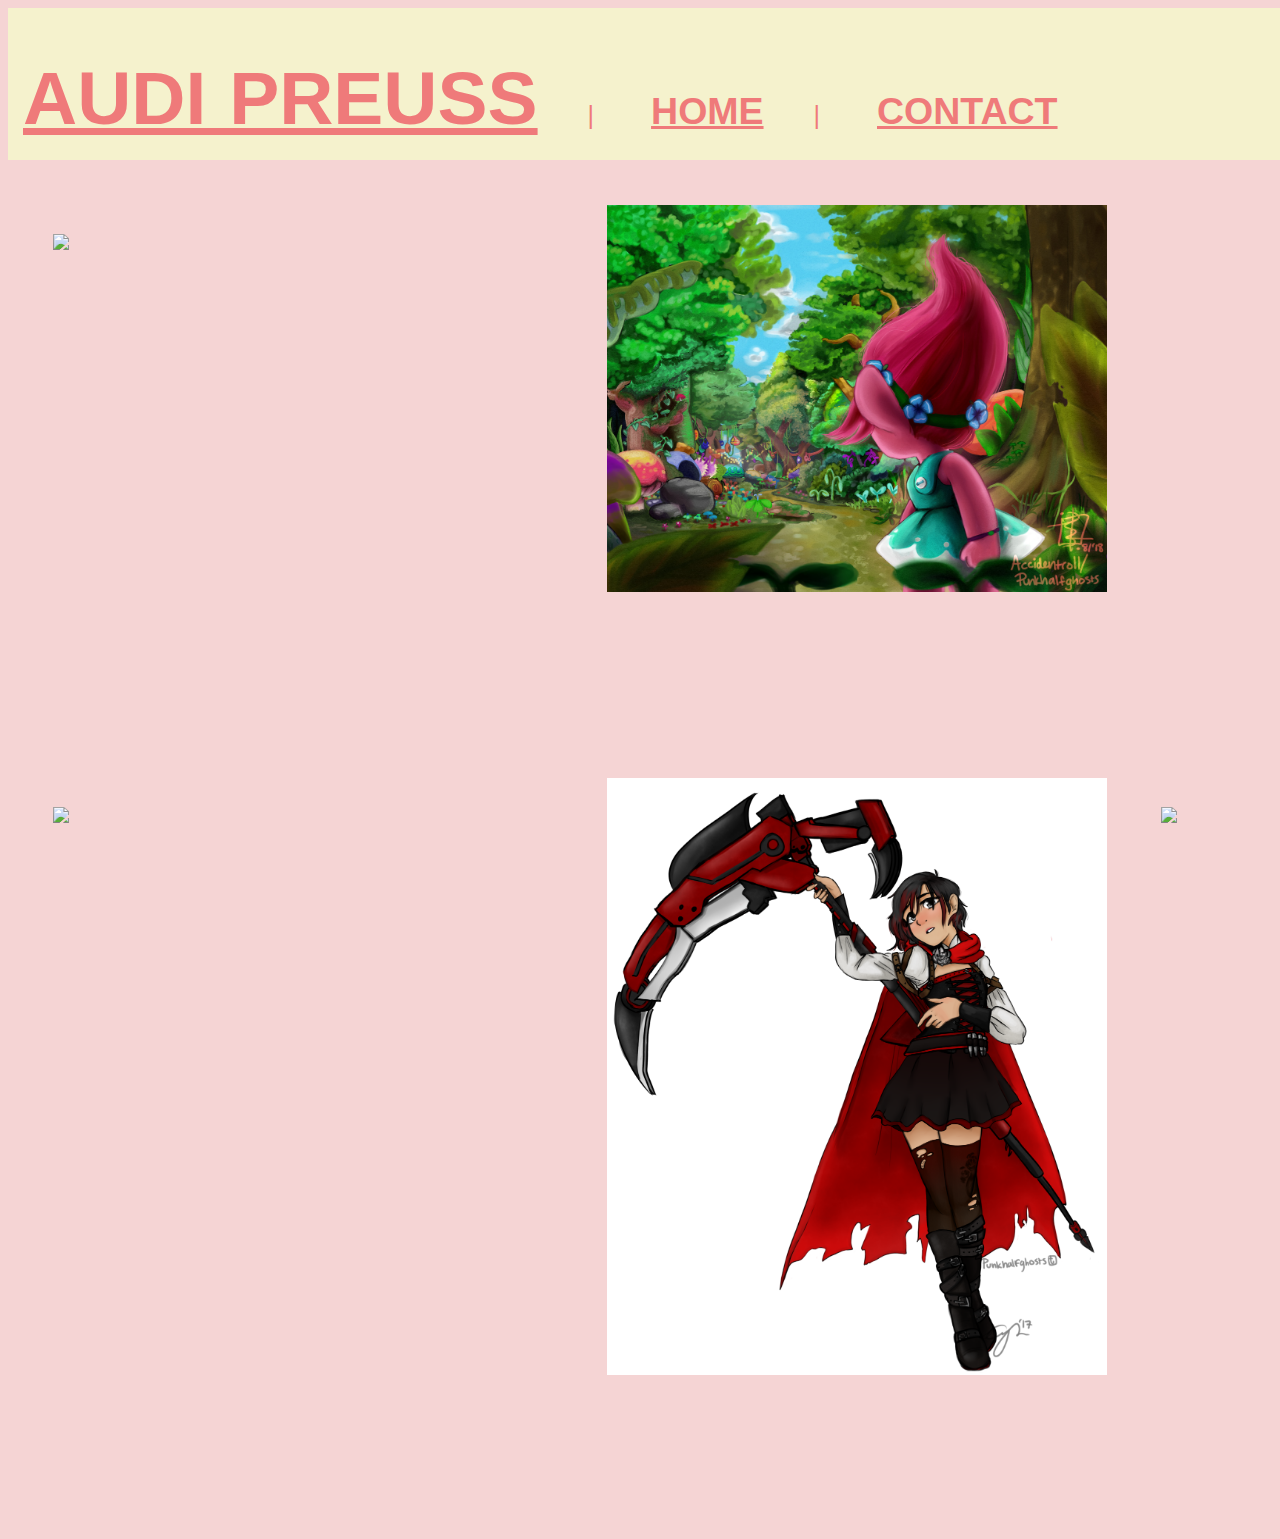
==== index.html @ 6786981c "change1" ====
<!doctype html>
<html>
<head>
<meta charset="utf-8">
<title>audifinal</title>
<style>
      body {
        font-family: Arial, sans-serif;
        line-height: 0;
      }
      h1 {
        text-align: center;
      }
      ul {
        padding: 0;
      }
      ul li {
        list-style-type: none;
        display: inline-block;
        margin-right: 0px;
      }
      a {
        display: block;
        color: #ef7a7a;
      }
    </style>
<link href="file.txt.css" rel="stylesheet" type="text/css">
<link href="wow.css" rel="stylesheet" type="text/css">
</head>

<body>
<div class="grid-container">
  <div class="header">
    <header>
      <nav>
        <ul>
            <li><a href="index.html"><h1>Audi preuss</h1></a></li>  |  
          <li><a href="about.html"><h2>HOME</h2></a></li>  |  
          <li><a href="contact.html"><h2>CONTACT</h2></a></li>
        </ul>
      </nav>
    </header></div>
      <div class="Gap-2"><p>  </p><p>  </p></div>
  <div class="one"><div id="bite"> 
<div id="thekey"><img src="/images/img1.png"></div>
<div class="death">
<div id="actualnews">
<p>Background practice. </p>8 Hours.<p>Photoshop</p><p>Huion Kamvas.</p>
</div>
</div></div></div>
  <div class="two"><div id="bite"> 
<div id="thekey"><img src="/images/Img5.jpg"></div>
<div class="death">
<div id="actualnews">
<p>Background practice, 8 hours.</p>Paint Tool SAI.<p>Huion WH1409</p>
</div>
</div></div></div>
  <div class="three"><div id="bite"> 
<div id="thekey"><iframe width="460" height="315" src="https://www.youtube.com/embed/EFI5Pm4w9nE" title="YouTube video player" frameborder="0" allow="accelerometer; autoplay; clipboard-write; encrypted-media; gyroscope; picture-in-picture" allowfullscreen></iframe></div>
<div class="death">
<div id="actualnews">
<p>Animation progress of an upcoming project.</p><p>20+ Hours progress.</p>Huion Kmavas.<p>Photoshop.</p>
</div>
</div></div></div>
      <div class="gap-1"><p>  </p><p>  </p></div>
  <div class="four"><div id="bite"> 
<div id="thekey"><img src="/images/img2.png"></div>
<div class="death">
<div id="actualnews">
<p>8 hours </p>Photoshop<p>Huion Kamvas 20 Tablet.</p><p>Made for a Fan Zine.</p>
</div>
</div></div></div>
  <div class="five"><div id="bite"> 
<div id="thekey"><img src="/images/img4.png"></div>
<div class="death">
<div id="actualnews">
<p>Ruby Rose from RWBY.</p>5 hours.<p>Paint Tool SAI.</p><p>Huion Giano WH1409.</p>
</div>
</div></div></div>
  <div class="six"><div id="bite"> 
<div id="thekey"><img src="/images/img6.png"></div>
<div class="death">
<div id="actualnews">
<p>Work in progress, 4 hours in.</p>Huion Kamvas.<p>Photoshop</p>
</div>
</div></div></div>
</div>
</body>
</html>
---- wow.css ----
body {background-color: #f5d4d4;}

.grid-container {
  display: grid;
  grid-template-columns: auto auto auto;
  grid-template-rows: 10% 75px auto 75px auto;
  gap: 5px 5px;
  grid-template-areas:
    "header header header"
    "gap-1 gap-1 gap-1"
    "one two three"
    "Gap-2 Gap-2 Gap-2"
    "four five six";
}

.header { grid-area: header; 
  padding: 15px;
  text-align: left;
  text-align: top;
  background: #f5f2cd;
  color: #ef7a7a;
  font-size: 25px;
}

.Gap-2 { grid-area: Gap-2; }

.one { grid-area: one; }

.two { grid-area: two; }

.three { grid-area: three; }

.four { grid-area: four; }

.five { grid-area: five; }

.six { grid-area: six; }

.gap-1 { grid-area: gap-1; }

.header { grid-area: header; }



h1 {
font-family: Verdana, Geneva, sans-serif;
font-size: 75px;
align; left
letter-spacing: 2px;
word-spacing: 2px;
color: #ef7a7a;
font-weight: 700;
text-decoration: none;
font-style: normal;
font-variant: normal;
text-transform: uppercase;
}

h2 {
  display: block;
font-size: 55px;
  font-size: 1.5em;
  margin-top: 0.83em;
  margin-bottom: 0.83em;
  margin-left: 0;
  margin-right: 0;
  font-weight: italic;
}


#bite
#bite a{
display:block
}
#bite .death {
margin-top:0px;filter: alpha(opacity = 0);
opacity:0;-webkit-transition: all 0.5s ease-out;
-moz-transition: all 0.5s ease-out;transition: all 0.5s ease-out;
}

#bite:hover .death {
margin-top:0px;
-webkit-transition: all 0.8s ease-out;
-moz-transition: all 0.8s ease-out;
transition: all 0.8s ease-out;
filter: alpha(opacity = 100);
filter: alpha(opacity = 100);
opacity:100;
}

#actualnews {
font-family: Verdana, Geneva, sans-serif;
font-size:15px;
color: #ef7a7a;
width:500px;
height:auto;
padding-top:3px;
border:2px solid#ef7a7a;
margin-left: 45px;
margin-top:30px;
margin-bottom:30px;
text-align:center;
position:auto;
   left10px;
    top:30px;
}

#thekey img{
width:500px;
margin-top: -40px;
margin-left: 45px;
position:auto;
   left30px;
    top:10px;
filter: alpha(opacity = 100);
opacity:100;
-webkit-transition: all 0.8s ease-out;
-moz-transition: all 0.8s ease-out;
transition: all 0.8s ease-out;
}

#bite:hover #thekey img  { 
margin-top:0px;
-webkit-transition: all 0.8s ease-out;
-moz-transition: all 0.8s ease-out;
transition: all 0.8s ease-out;
filter: alpha(opacity = 00);
filter: alpha(opacity = 00);
opacity:20;
}
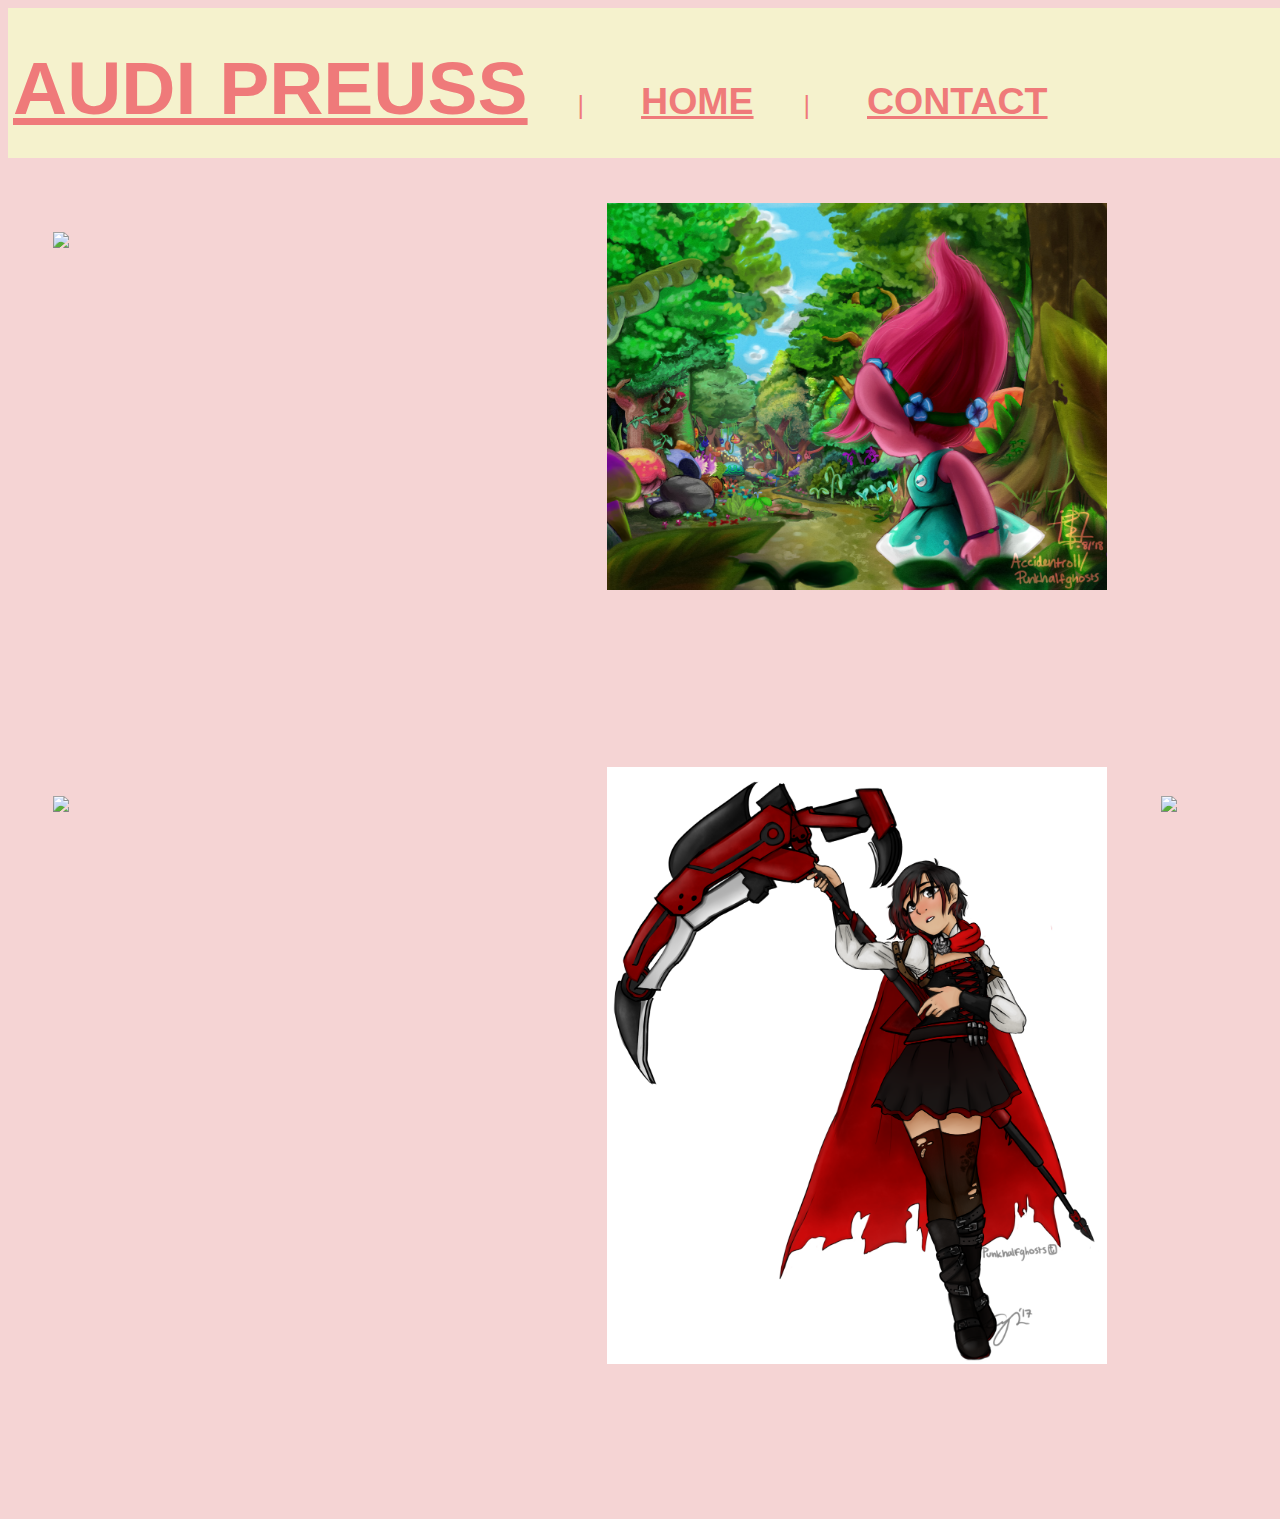
==== commit 6b8f952c: "try2" ====
--- a/index.html
+++ b/index.html
@@ -78,7 +78,7 @@
 </div>
 </div></div></div>
   <div class="six"><div id="bite"> 
-<div id="thekey"><img src="/images/img6.png"></div>
+<div id="thekey"><img src="fnal/images/img6.png"></div>
 <div class="death">
 <div id="actualnews">
 <p>Work in progress, 4 hours in.</p>Huion Kamvas.<p>Photoshop</p>
--- a/wow.css
+++ b/wow.css
@@ -14,7 +14,7 @@
 }
 
 .header { grid-area: header; 
-  padding: 15px;
+  padding: 5px;
   text-align: left;
   text-align: top;
   background: #f5f2cd;
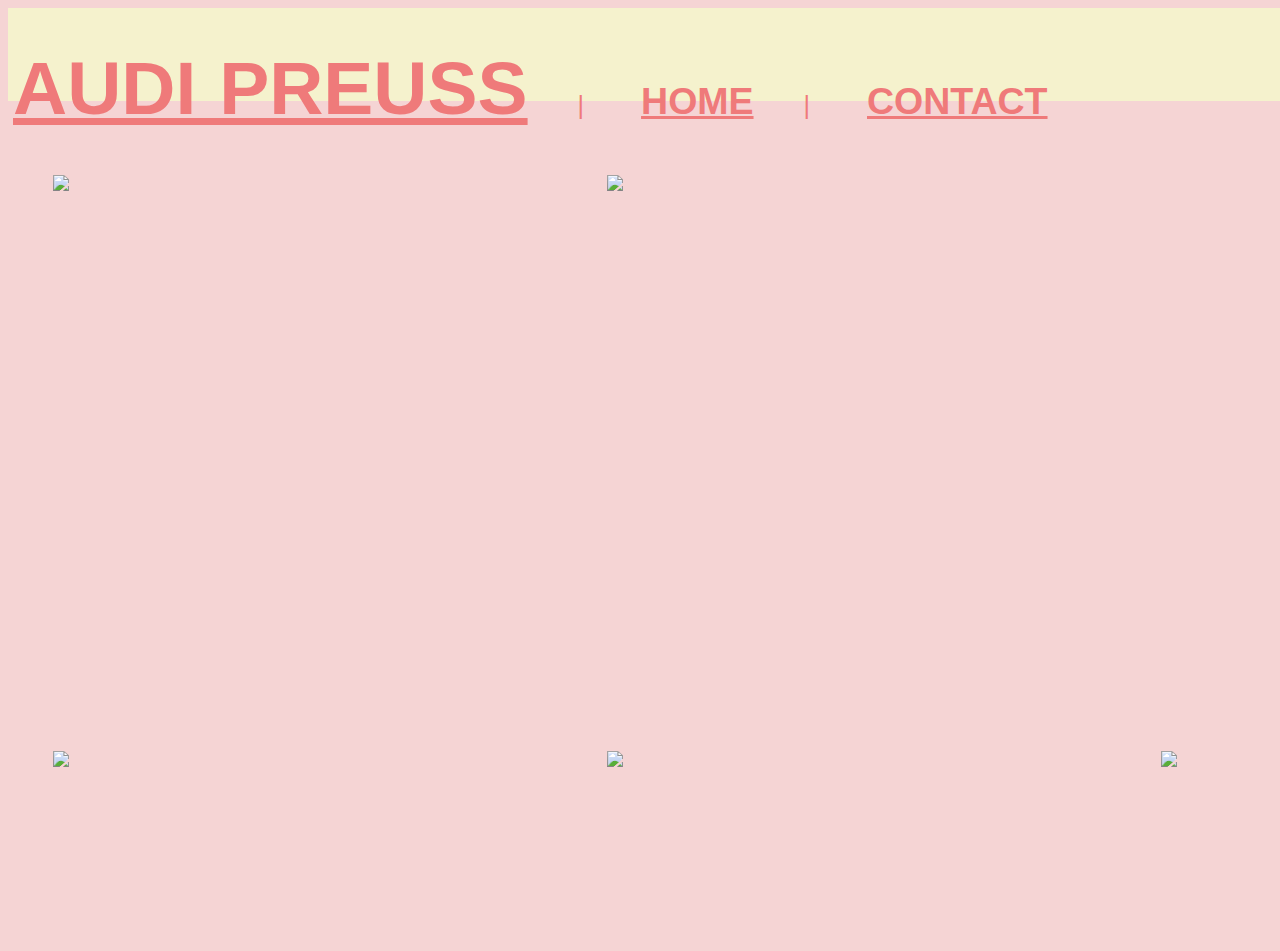
==== commit 78e75c68: "try3" ====
--- a/index.html
+++ b/index.html
@@ -42,14 +42,14 @@
     </header></div>
       <div class="Gap-2"><p>  </p><p>  </p></div>
   <div class="one"><div id="bite"> 
-<div id="thekey"><img src="/images/img1.png"></div>
+<div id="thekey"><img src="https://64.media.tumblr.com/a06b5b3e90c148ddd416d85fd5b4c2e1/403fc7b44dec3b22-36/s2048x3072/9c1952ec94bd655b3303c51e93af4bef57a86cc6.png"></div>
 <div class="death">
 <div id="actualnews">
 <p>Background practice. </p>8 Hours.<p>Photoshop</p><p>Huion Kamvas.</p>
 </div>
 </div></div></div>
   <div class="two"><div id="bite"> 
-<div id="thekey"><img src="/images/Img5.jpg"></div>
+<div id="thekey"><img src="https://64.media.tumblr.com/7377e0bbbf2b6c16d7864d77c763a12e/403fc7b44dec3b22-a2/s1280x1920/ad4e0c98177042d59e2371cf72a9bb33f20cbdc7.jpg"></div>
 <div class="death">
 <div id="actualnews">
 <p>Background practice, 8 hours.</p>Paint Tool SAI.<p>Huion WH1409</p>
@@ -64,21 +64,21 @@
 </div></div></div>
       <div class="gap-1"><p>  </p><p>  </p></div>
   <div class="four"><div id="bite"> 
-<div id="thekey"><img src="/images/img2.png"></div>
+<div id="thekey"><img src="https://64.media.tumblr.com/3f6bc852a55a4dfca2af73bc185f4a8b/403fc7b44dec3b22-10/s2048x3072/fdfb8713c7a9aa9463cc7f0621b29c2bc9717cf5.png"></div>
 <div class="death">
 <div id="actualnews">
 <p>8 hours </p>Photoshop<p>Huion Kamvas 20 Tablet.</p><p>Made for a Fan Zine.</p>
 </div>
 </div></div></div>
   <div class="five"><div id="bite"> 
-<div id="thekey"><img src="/images/img4.png"></div>
+<div id="thekey"><img src="https://64.media.tumblr.com/0781eb0bd427a1c3b49238898effcf14/403fc7b44dec3b22-c6/s2048x3072/b1c7eacdb16d6768e3cb96fc45d49160096e09a3.png"></div>
 <div class="death">
 <div id="actualnews">
 <p>Ruby Rose from RWBY.</p>5 hours.<p>Paint Tool SAI.</p><p>Huion Giano WH1409.</p>
 </div>
 </div></div></div>
   <div class="six"><div id="bite"> 
-<div id="thekey"><img src="fnal/images/img6.png"></div>
+<div id="thekey"><img src="https://64.media.tumblr.com/2e424241469d9e39e56f3a78a7eb7029/403fc7b44dec3b22-16/s2048x3072/8a1b61b53f602e5a5df3c81a0a30a27c202087a2.png"></div>
 <div class="death">
 <div id="actualnews">
 <p>Work in progress, 4 hours in.</p>Huion Kamvas.<p>Photoshop</p>
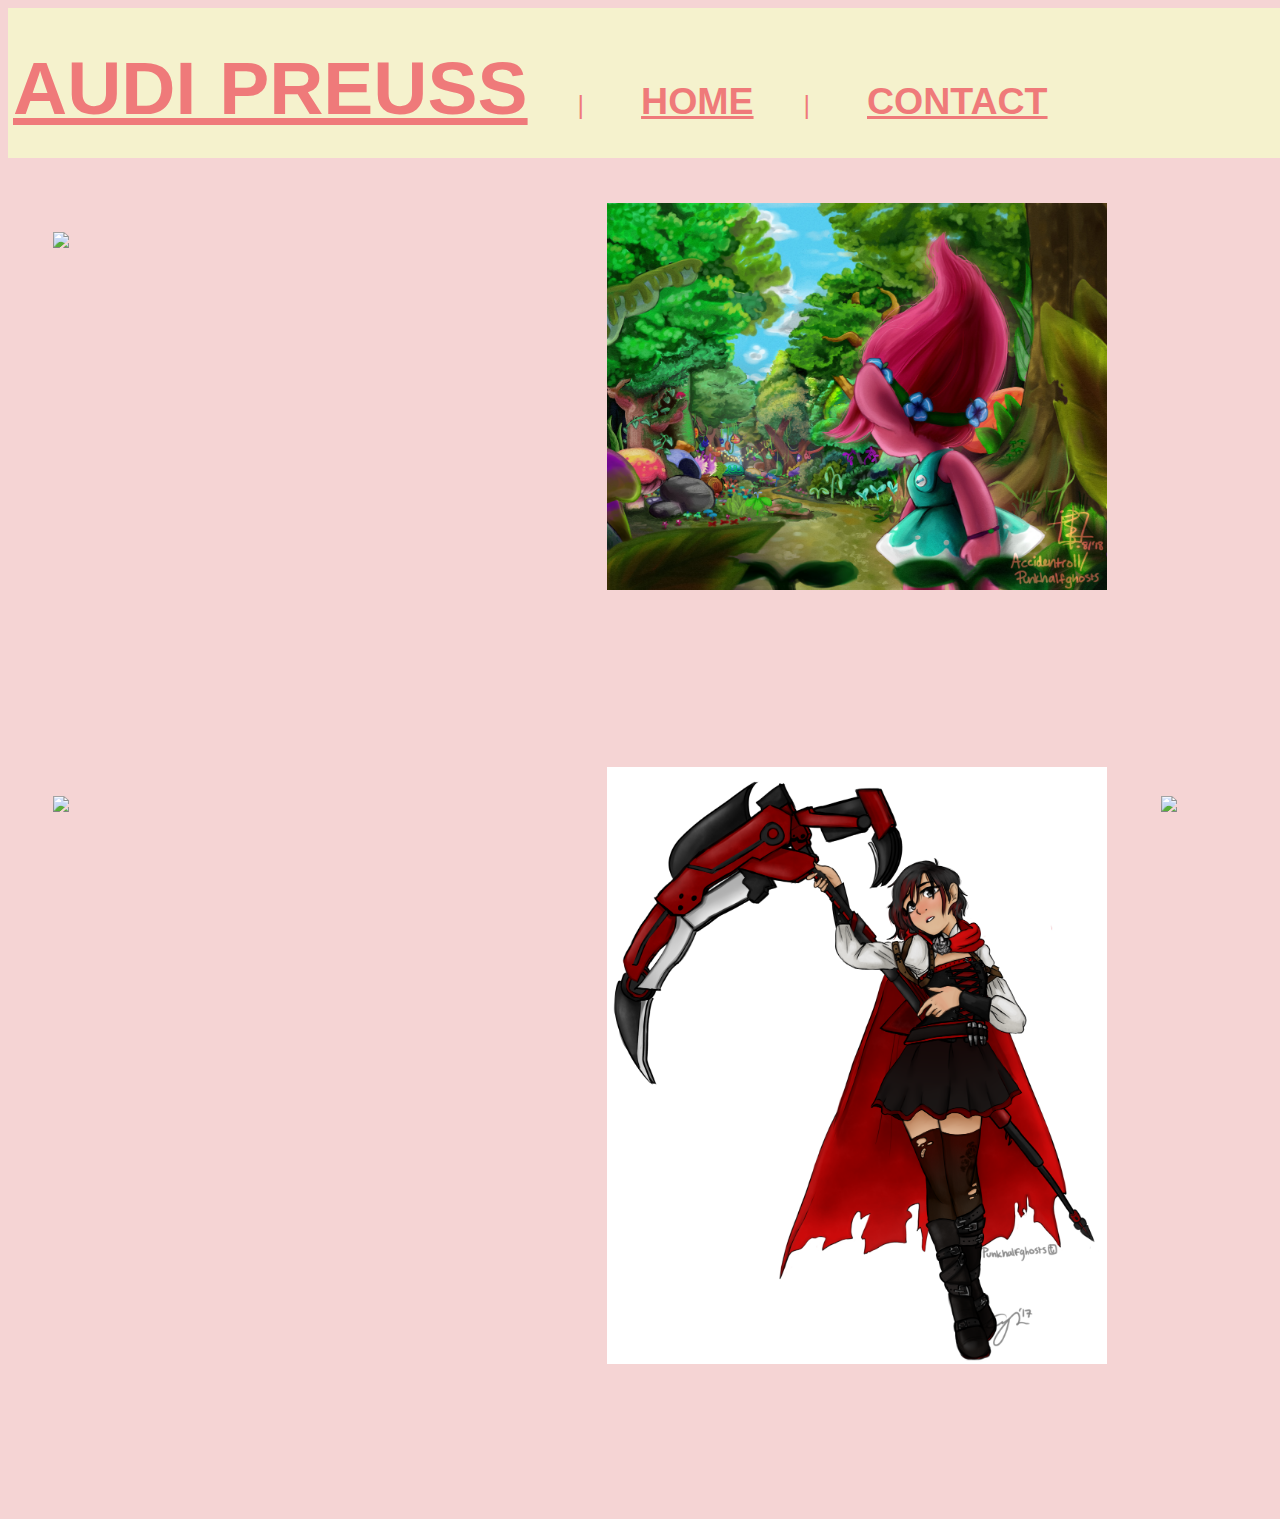
==== commit 6da0352f: "TRYAGAINAAAAA" ====
--- a/index.html
+++ b/index.html
@@ -42,14 +42,14 @@
     </header></div>
       <div class="Gap-2"><p>  </p><p>  </p></div>
   <div class="one"><div id="bite"> 
-<div id="thekey"><img src="https://64.media.tumblr.com/a06b5b3e90c148ddd416d85fd5b4c2e1/403fc7b44dec3b22-36/s2048x3072/9c1952ec94bd655b3303c51e93af4bef57a86cc6.png"></div>
+<div id="thekey"><img src="images/img1.png"></div>
 <div class="death">
 <div id="actualnews">
 <p>Background practice. </p>8 Hours.<p>Photoshop</p><p>Huion Kamvas.</p>
 </div>
 </div></div></div>
   <div class="two"><div id="bite"> 
-<div id="thekey"><img src="https://64.media.tumblr.com/7377e0bbbf2b6c16d7864d77c763a12e/403fc7b44dec3b22-a2/s1280x1920/ad4e0c98177042d59e2371cf72a9bb33f20cbdc7.jpg"></div>
+<div id="thekey"><img src="images/Img5.jpg"></div>
 <div class="death">
 <div id="actualnews">
 <p>Background practice, 8 hours.</p>Paint Tool SAI.<p>Huion WH1409</p>
@@ -64,21 +64,21 @@
 </div></div></div>
       <div class="gap-1"><p>  </p><p>  </p></div>
   <div class="four"><div id="bite"> 
-<div id="thekey"><img src="https://64.media.tumblr.com/3f6bc852a55a4dfca2af73bc185f4a8b/403fc7b44dec3b22-10/s2048x3072/fdfb8713c7a9aa9463cc7f0621b29c2bc9717cf5.png"></div>
+<div id="thekey"><img src="images/img2.png"></div>
 <div class="death">
 <div id="actualnews">
 <p>8 hours </p>Photoshop<p>Huion Kamvas 20 Tablet.</p><p>Made for a Fan Zine.</p>
 </div>
 </div></div></div>
   <div class="five"><div id="bite"> 
-<div id="thekey"><img src="https://64.media.tumblr.com/0781eb0bd427a1c3b49238898effcf14/403fc7b44dec3b22-c6/s2048x3072/b1c7eacdb16d6768e3cb96fc45d49160096e09a3.png"></div>
+<div id="thekey"><img src="images/img4.png"></div>
 <div class="death">
 <div id="actualnews">
 <p>Ruby Rose from RWBY.</p>5 hours.<p>Paint Tool SAI.</p><p>Huion Giano WH1409.</p>
 </div>
 </div></div></div>
   <div class="six"><div id="bite"> 
-<div id="thekey"><img src="https://64.media.tumblr.com/2e424241469d9e39e56f3a78a7eb7029/403fc7b44dec3b22-16/s2048x3072/8a1b61b53f602e5a5df3c81a0a30a27c202087a2.png"></div>
+<div id="thekey"><img src="images/img6.png"></div>
 <div class="death">
 <div id="actualnews">
 <p>Work in progress, 4 hours in.</p>Huion Kamvas.<p>Photoshop</p>
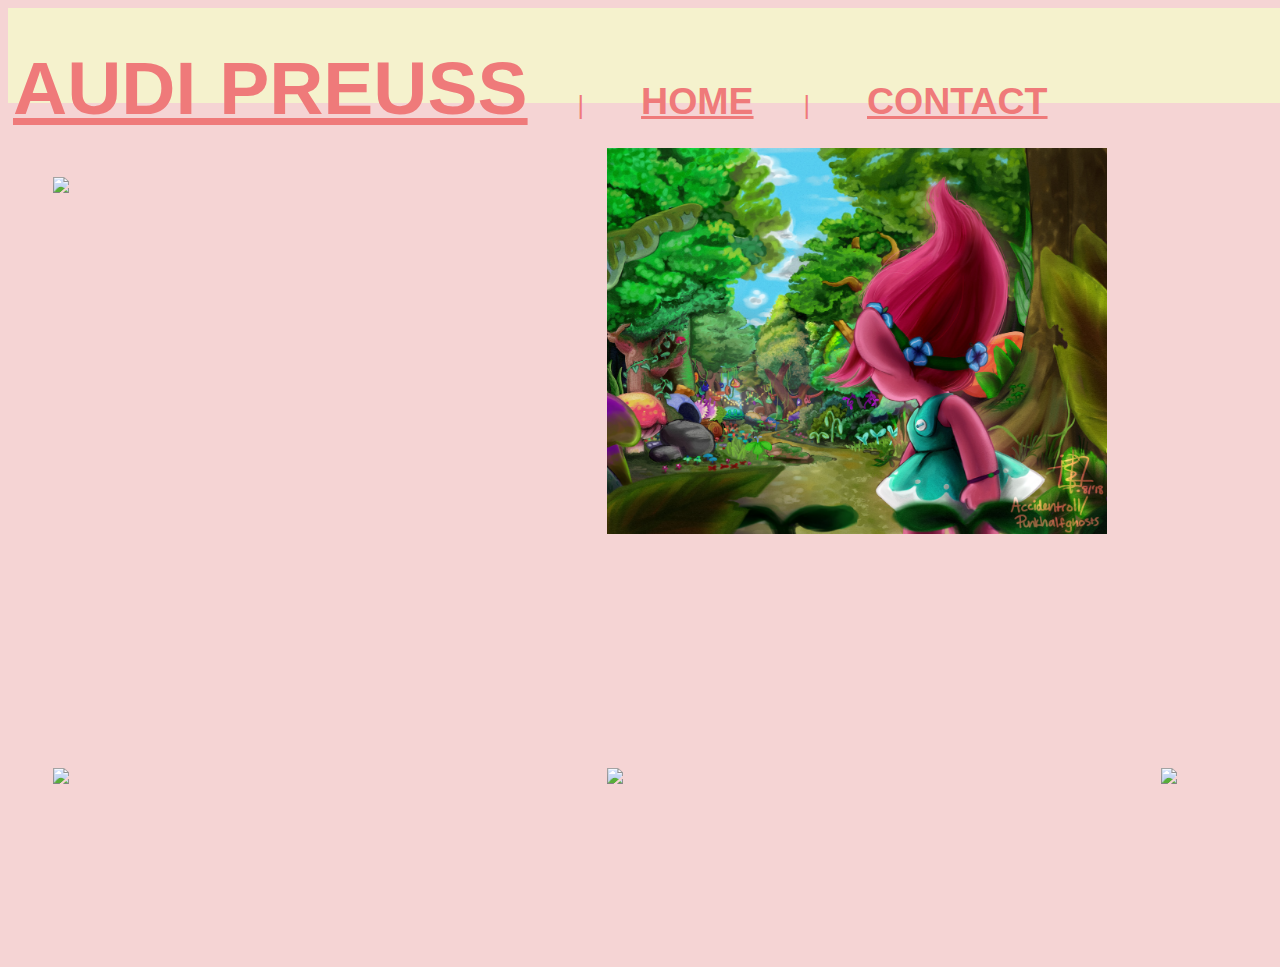
==== commit bb1d6057: "AAAAAAAAAAAAAAAAAAAAAAAAAAA" ====
--- a/index.html
+++ b/index.html
@@ -71,7 +71,7 @@
 </div>
 </div></div></div>
   <div class="five"><div id="bite"> 
-<div id="thekey"><img src="images/img4.png"></div>
+<div id="thekey"><img src="Images/img4.png"></div>
 <div class="death">
 <div id="actualnews">
 <p>Ruby Rose from RWBY.</p>5 hours.<p>Paint Tool SAI.</p><p>Huion Giano WH1409.</p>
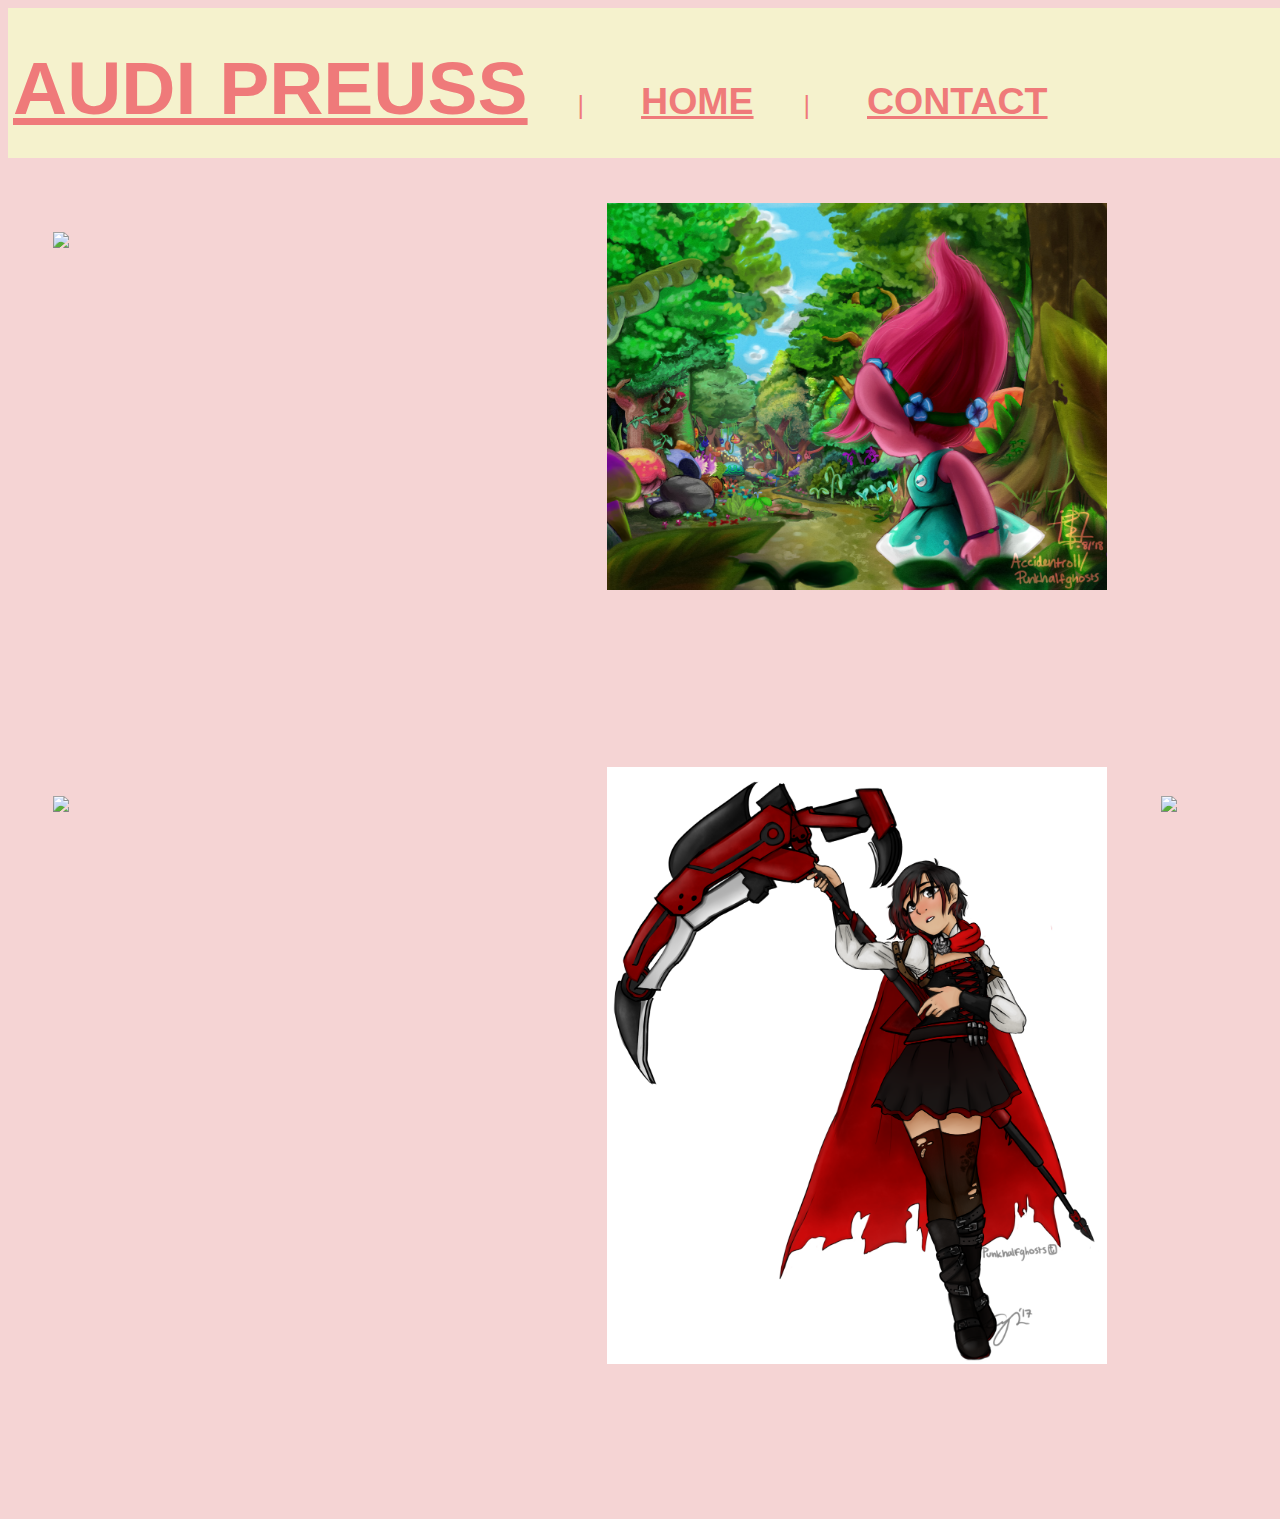
==== commit e5be5a8d: "ITSFINALLYWORKING IM GONNA CRY" ====
--- a/index.html
+++ b/index.html
@@ -71,7 +71,7 @@
 </div>
 </div></div></div>
   <div class="five"><div id="bite"> 
-<div id="thekey"><img src="Images/img4.png"></div>
+<div id="thekey"><img src="images/img4.png"></div>
 <div class="death">
 <div id="actualnews">
 <p>Ruby Rose from RWBY.</p>5 hours.<p>Paint Tool SAI.</p><p>Huion Giano WH1409.</p>
